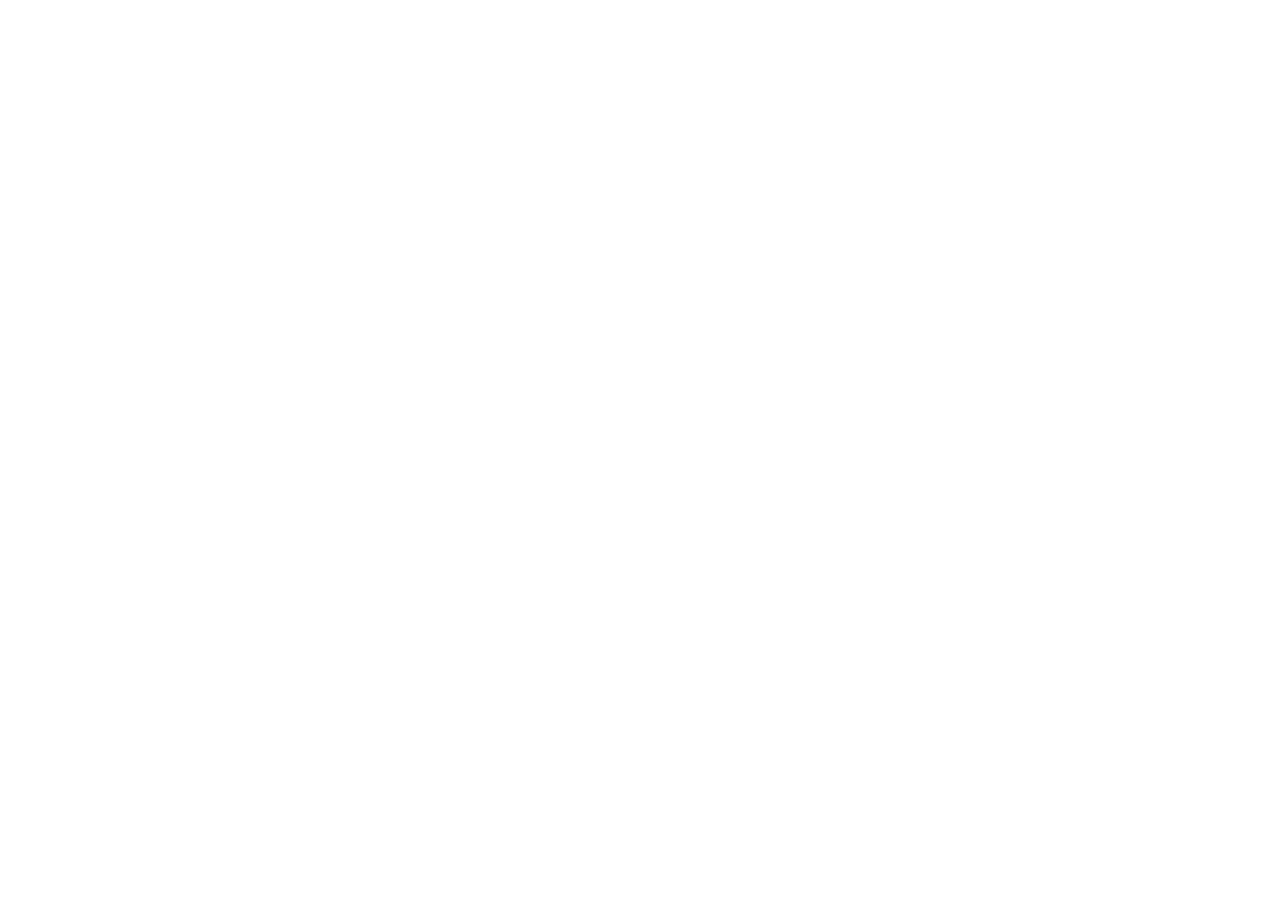
==== index.html @ c9caba83 "#0 create folder" ====
<!DOCTYPE html>
<html lang="en">
<head>
    <meta charset="UTF-8">
    <meta name="viewport" content="width=device-width, initial-scale=1.0">
    <title>Document</title>
</head>
<body>
    
</body>
</html>
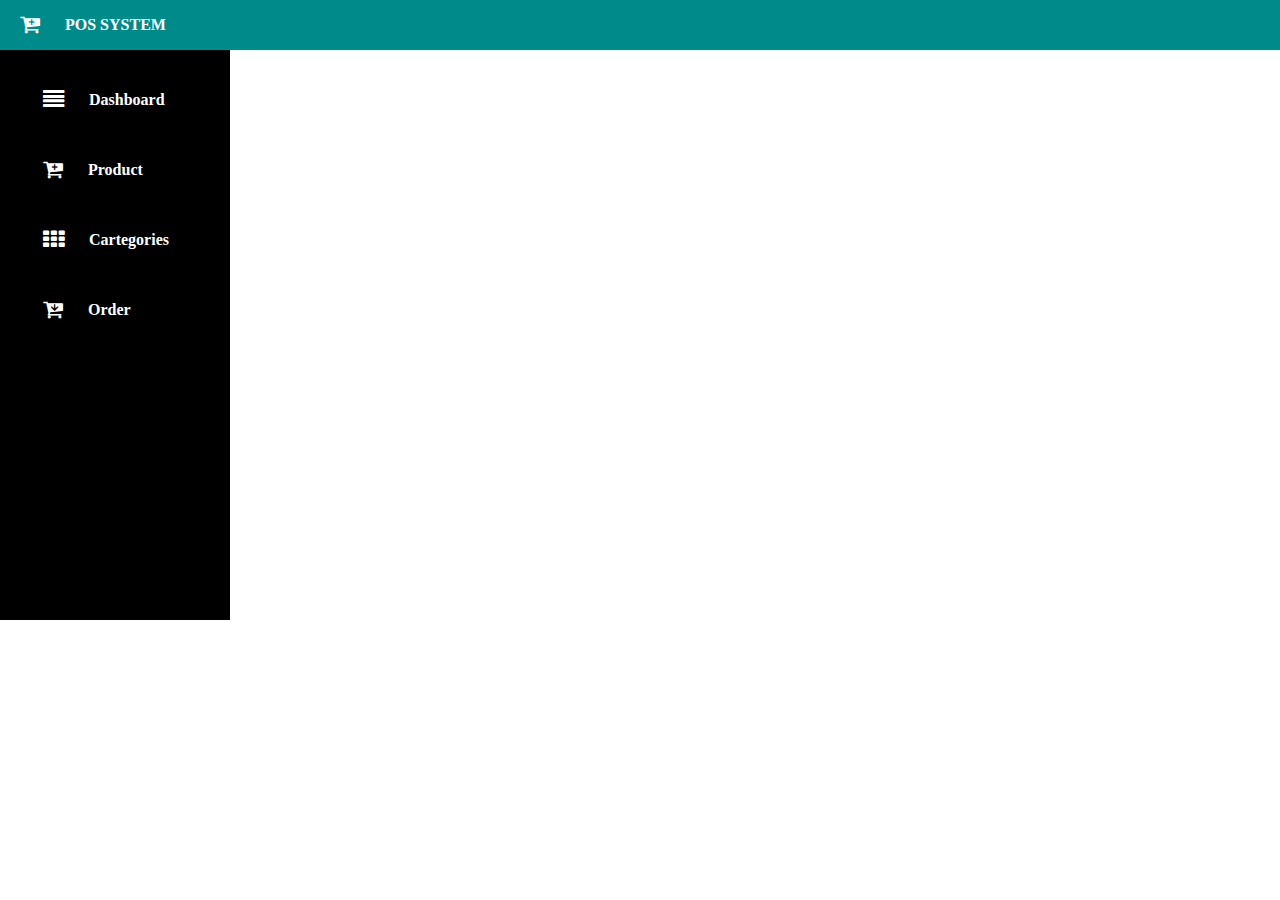
==== commit 0fff4a37: "#8 add  navbar to other page" ====
--- a/index.html
+++ b/index.html
@@ -1,11 +1,46 @@
 <!DOCTYPE html>
 <html lang="en">
+
 <head>
     <meta charset="UTF-8">
     <meta name="viewport" content="width=device-width, initial-scale=1.0">
-    <title>Document</title>
+    <title>Dashboard</title>
+    <link rel="stylesheet" href="css/main.css">
+    <link rel="stylesheet" href="https://cdnjs.cloudflare.com/ajax/libs/font-awesome/4.7.0/css/font-awesome.min.css">
+    <link rel="stylesheet" href="https://fonts.googleapis.com/icon?family=Material+Icons">
+    <script src="js/main.js" defer></script>
 </head>
+
 <body>
-    
-</body>
-</html>+    <nav>
+        <i class="fa fa-cart-plus fa-lg"></i>
+        <h4>POS SYSTEM</h4>
+    </nav>
+
+    <main>
+        <div class="aside-left">
+            <div class="item">
+                <i class="	fa fa-align-justify fa-lg"></i>
+                <a href="#">
+                    <p>Dashboard</p>
+                </a>
+            </div>
+            <div class="item">
+                <i class="fa fa-cart-plus fa-lg"></i>
+                <a href="pages/product.html">
+                    <p>Product</p>
+                </a>
+            </div>
+            <div class="item">
+                <i class="fa fa-th fa-lg"></i>
+                <a href="pages/category.html">
+                    <p>Cartegories</p>
+                </a>
+            </div>
+            <div class="item">
+                <i class="	fa fa-cart-arrow-down fa-lg"></i>
+                <a href="pages/order.html">
+                    <p>Order</p>
+                </a>
+            </div>
+        </div>--- a/css/main.css
+++ b/css/main.css
@@ -0,0 +1,66 @@
+* {
+    padding: 0;
+    margin: 0;
+    color: white;
+}
+
+a {
+    text-decoration: none;
+    font-weight: bold;
+}
+
+/* nav */
+nav {
+    background: darkcyan;
+    height: 50px;
+    display: flex;
+    align-items: center;
+    gap: 25px;
+}
+
+h4 {
+    color: white;
+}
+
+nav i {
+    font-size: larger;
+    /* color: rgb(255, 255, 255); */
+    margin-left: 20px;
+}
+
+
+/* Container */
+main {
+    display: flex;
+}
+
+
+/* Menu */
+main .aside-left {
+    display: flex;
+    /* justify-content: center; */
+    align-items: center;
+    flex-direction: column;
+    width: 230px;
+    height: 570px;
+    background: black;
+}
+
+main .aside-left .item {
+    display: flex;
+    /* justify-content: center; */
+    align-items: center;
+    width: 80%;
+    height: 40px;
+    margin-top: 30px;
+    gap: 25px;
+
+}
+
+main .aside-left .item i {
+    margin-left: 20px;
+}
+
+main .aside-left .item:hover {
+    background: red;
+}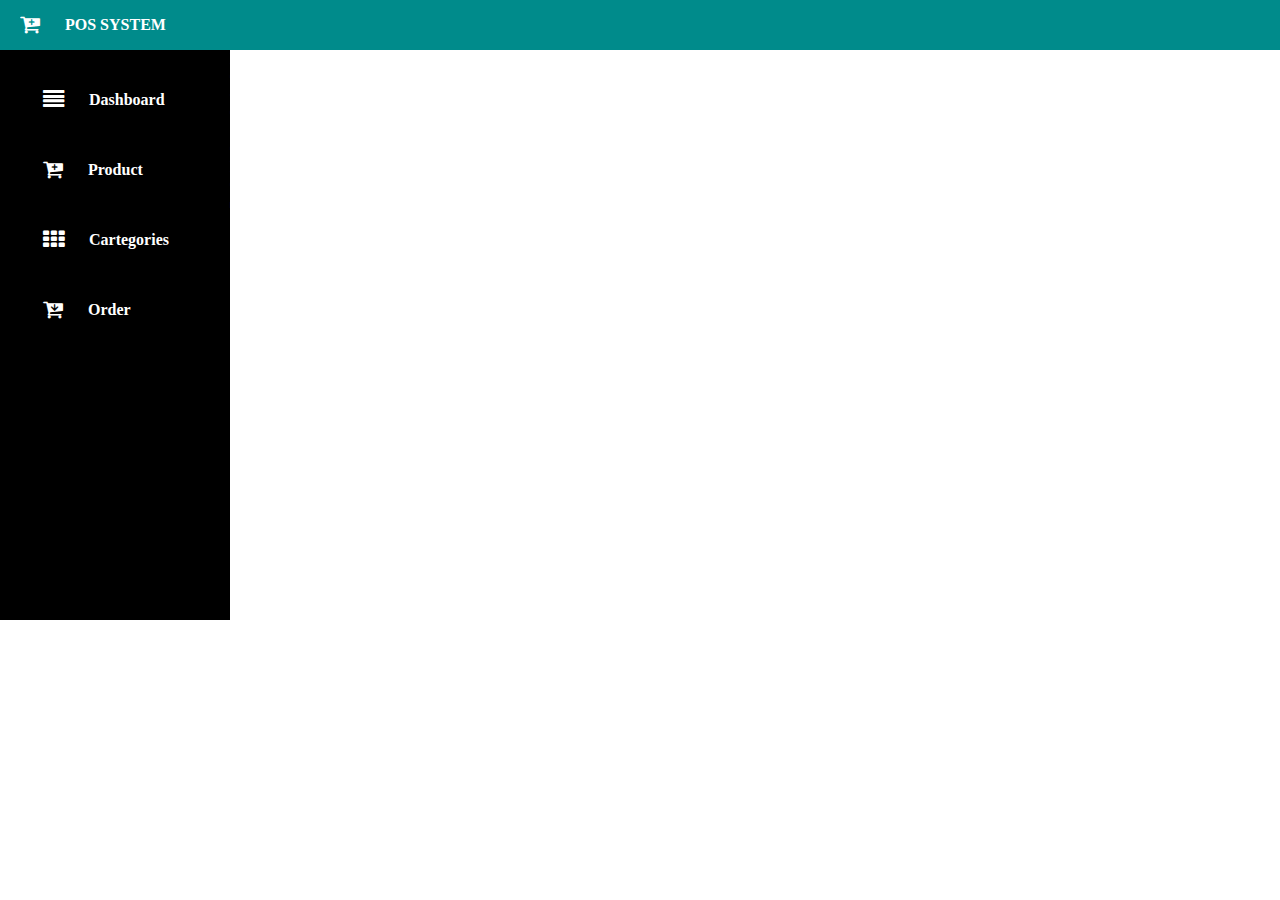
==== commit b4732c81: "#edite on feature add category" ====
--- a/index.html
+++ b/index.html
@@ -16,7 +16,6 @@
         <i class="fa fa-cart-plus fa-lg"></i>
         <h4>POS SYSTEM</h4>
     </nav>
-
     <main>
         <div class="aside-left">
             <div class="item">
@@ -43,4 +42,107 @@
                     <p>Order</p>
                 </a>
             </div>
-        </div>+        </div>
+        <div class="aside-right">
+            <div class="show-items">
+                <div class="show-name">
+                    <div class="box-name">
+                        <p>In Stock</p>
+                    </div>
+                    <div class="box-number">
+                        <p>0</p>
+                    </div>
+                </div>
+                <div class="show-name">
+                    <div class="box-name">
+                        <p>Cartegories</p>
+                    </div>
+                    <div class="box-number">
+                        <p>0</p>
+                    </div>
+                </div>
+                <div class="show-name">
+                    <div class="box-name">
+                        <p>Sold Out</p>
+                    </div>
+                    <div class="box-number">
+                        <p>0</p>
+                    </div>
+                </div>
+                <div class="show-name">
+                    <div class="box-name">
+                        <p>Income</p>
+                    </div>
+                    <div class="box-number">
+                        <p>0$</p>
+                    </div>
+                </div>
+            </div>
+            <div class="table-item">
+                <h1>Top 4 sold product</h1>
+                <table>
+                    <thead>
+                        <tr>
+                            <th>Product ID</th>
+                            <th>Product Name</th>
+                            <th>Category</th>
+                            <th>Price</th>
+                            <th>Amount</th>
+                            <th>Sell Progress</th>
+                        </tr>
+                    </thead>
+                    <tbody>
+                        <tr>
+                            <td>Narith</td>
+                            <td>Rith</td>
+                            <td>Human</td>
+                            <td>10$</td>
+                            <td>10</td>
+                            <td>Up</td>
+                        </tr>
+                        <tr>
+                            <td>Narith</td>
+                            <td>Rith</td>
+                            <td>Human</td>
+                            <td>10$</td>
+                            <td>10</td>
+                            <td>Up</td>
+                        </tr>
+                        <tr>
+                            <td>Narith</td>
+                            <td>Rith</td>
+                            <td>Human</td>
+                            <td>10$</td>
+                            <td>10</td>
+                            <td>Up</td>
+                        </tr>
+                        <tr>
+                            <td>Narith</td>
+                            <td>Rith</td>
+                            <td>Human</td>
+                            <td>10$</td>
+                            <td>10</td>
+                            <td>Up</td>
+                        </tr>
+                        <tr>
+                            <td>Narith</td>
+                            <td>Rith</td>
+                            <td>Human</td>
+                            <td>10$</td>
+                            <td>10</td>
+                            <td>Up</td>
+                        </tr>
+                        <tr>
+                            <td>Narith</td>
+                            <td>Rith</td>
+                            <td>Human</td>
+                            <td>10$</td>
+                            <td>10</td>
+                            <td>Up</td>
+                        </tr>
+                    </tbody>
+                </table>
+            </div>
+        </div>
+    </main>
+</body>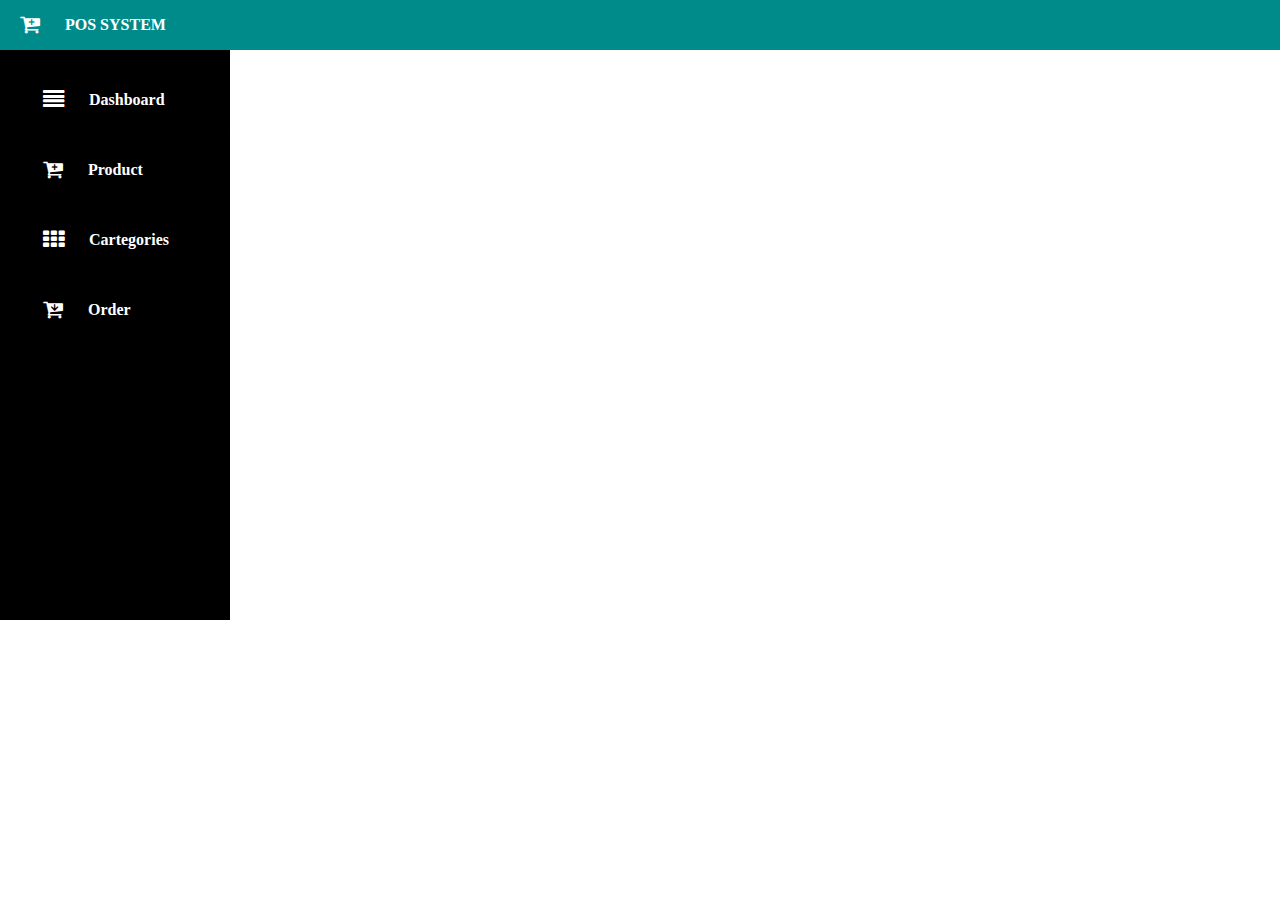
==== commit e5d876d4: "update main code" ====
--- a/index.html
+++ b/index.html
@@ -8,7 +8,7 @@
     <link rel="stylesheet" href="css/main.css">
     <link rel="stylesheet" href="https://cdnjs.cloudflare.com/ajax/libs/font-awesome/4.7.0/css/font-awesome.min.css">
     <link rel="stylesheet" href="https://fonts.googleapis.com/icon?family=Material+Icons">
-    <script src="js/main.js" defer></script>
+    <script src="JS/main.js" defer></script>
 </head>
 
 <body>
@@ -49,32 +49,32 @@
                     <div class="box-name">
                         <p>In Stock</p>
                     </div>
-                    <div class="box-number">
-                        <p>0</p>
+                    <div class="instock">
+                        <!-- <p>0</p> -->
                     </div>
                 </div>
                 <div class="show-name">
                     <div class="box-name">
                         <p>Cartegories</p>
                     </div>
-                    <div class="box-number">
-                        <p>0</p>
+                    <div class="category">
+                        <!-- <p>0</p> -->
                     </div>
                 </div>
                 <div class="show-name">
                     <div class="box-name">
                         <p>Sold Out</p>
                     </div>
-                    <div class="box-number">
-                        <p>0</p>
+                    <div class="soldout">
+                        <!-- <p>0</p> -->
                     </div>
                 </div>
                 <div class="show-name">
                     <div class="box-name">
                         <p>Income</p>
                     </div>
-                    <div class="box-number">
-                        <p>0$</p>
+                    <div class="income">
+                        <!-- <p>0$</p> -->
                     </div>
                 </div>
             </div>
@@ -92,54 +92,6 @@
                         </tr>
                     </thead>
                     <tbody>
-                        <tr>
-                            <td>Narith</td>
-                            <td>Rith</td>
-                            <td>Human</td>
-                            <td>10$</td>
-                            <td>10</td>
-                            <td>Up</td>
-                        </tr>
-                        <tr>
-                            <td>Narith</td>
-                            <td>Rith</td>
-                            <td>Human</td>
-                            <td>10$</td>
-                            <td>10</td>
-                            <td>Up</td>
-                        </tr>
-                        <tr>
-                            <td>Narith</td>
-                            <td>Rith</td>
-                            <td>Human</td>
-                            <td>10$</td>
-                            <td>10</td>
-                            <td>Up</td>
-                        </tr>
-                        <tr>
-                            <td>Narith</td>
-                            <td>Rith</td>
-                            <td>Human</td>
-                            <td>10$</td>
-                            <td>10</td>
-                            <td>Up</td>
-                        </tr>
-                        <tr>
-                            <td>Narith</td>
-                            <td>Rith</td>
-                            <td>Human</td>
-                            <td>10$</td>
-                            <td>10</td>
-                            <td>Up</td>
-                        </tr>
-                        <tr>
-                            <td>Narith</td>
-                            <td>Rith</td>
-                            <td>Human</td>
-                            <td>10$</td>
-                            <td>10</td>
-                            <td>Up</td>
-                        </tr>
                     </tbody>
                 </table>
             </div>
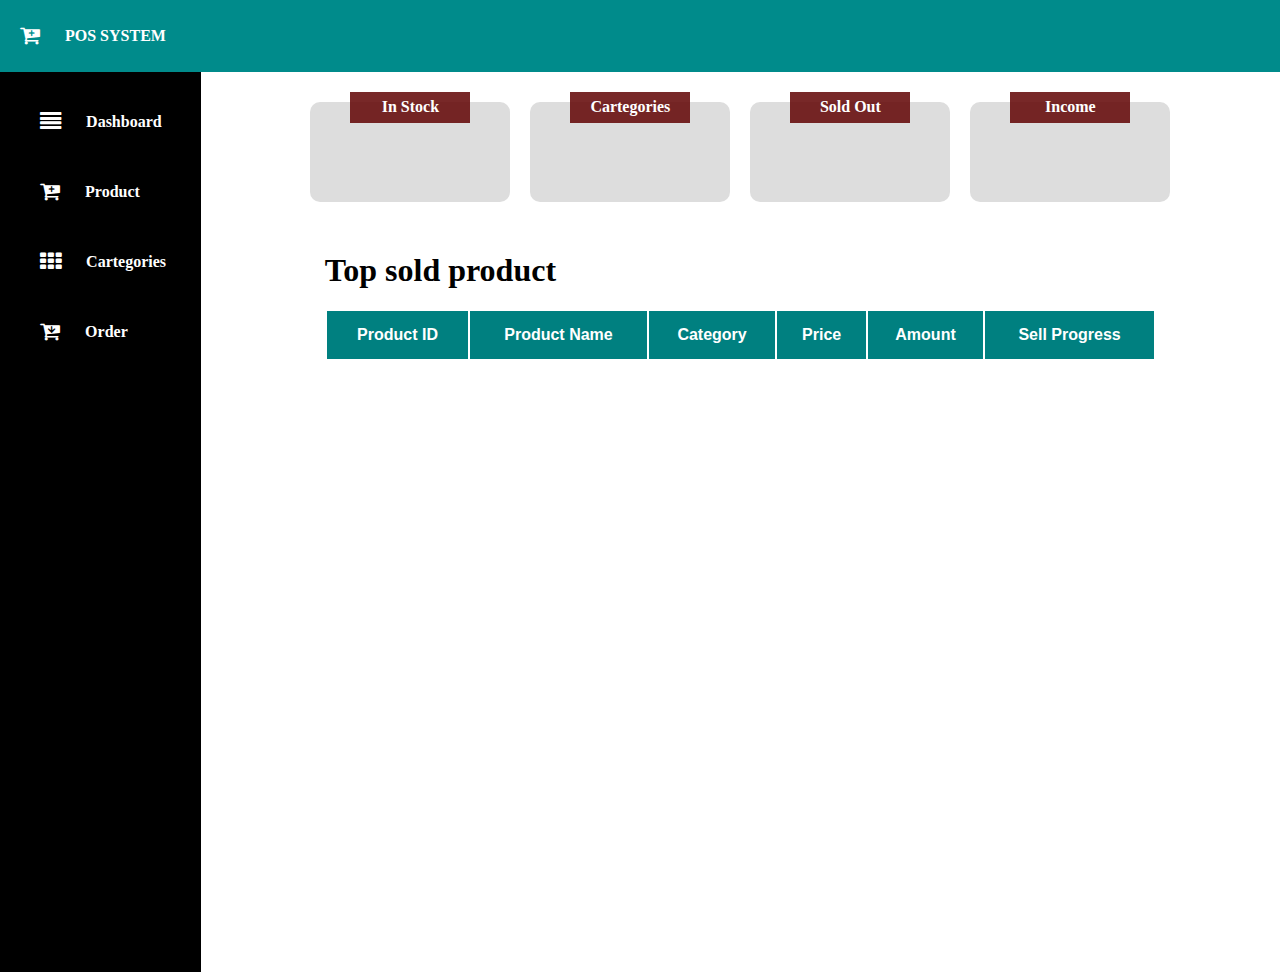
==== commit 06f013bf: "#21 update view product" ====
--- a/index.html
+++ b/index.html
@@ -79,7 +79,7 @@
                 </div>
             </div>
             <div class="table-item">
-                <h1>Top 4 sold product</h1>
+                <h1>Top sold product</h1>
                 <table>
                     <thead>
                         <tr>
--- a/css/main.css
+++ b/css/main.css
@@ -2,6 +2,9 @@
     padding: 0;
     margin: 0;
     color: white;
+}
+body{
+    height: 100vh;
 }
 
 a {
@@ -12,7 +15,7 @@
 /* nav */
 nav {
     background: darkcyan;
-    height: 50px;
+    height: 8%;
     display: flex;
     align-items: center;
     gap: 25px;
@@ -24,7 +27,6 @@
 
 nav i {
     font-size: larger;
-    /* color: rgb(255, 255, 255); */
     margin-left: 20px;
 }
 
@@ -41,8 +43,8 @@
     /* justify-content: center; */
     align-items: center;
     flex-direction: column;
-    width: 230px;
-    height: 570px;
+    width: 17%;
+    height: 100vh;
     background: black;
 }
 
@@ -63,4 +65,113 @@
 
 main .aside-left .item:hover {
     background: red;
+}
+
+main .aside-right {
+    display: flex;
+    flex-direction: column;
+    align-items: center;
+    width: 1170px;
+    height: 100%;
+}
+
+main .aside-right .show-items {
+    display: flex;
+    justify-content: center;
+    width: 77%;
+    height: 100px;
+    margin-top: 30px;
+    gap: 20px;
+
+}
+
+main .aside-right .show-items .show-name {
+    display: flex;
+    flex-direction: column;
+    align-items: center;
+    width: 210px;
+    background: rgb(221, 221, 221);
+    border-radius: 10px;
+    /* border: 1px solid teal; */
+
+}
+
+main .aside-right .show-items .show-name .box-name {
+    display: flex;
+    justify-content: center;
+    align-items: center;
+    width: 120px;
+    height: 35px;
+    margin-top: -10px;
+    background: rgba(102, 11, 11, 0.884);
+    /* border-radius: 5px; */
+}
+
+
+main .aside-right .show-items .show-name .box-name p {
+    color: rgb(255, 255, 255);
+    font-weight: bold;
+}
+
+main .aside-right .show-items .show-name .instock,
+.category,
+.soldout,
+.income {
+    display: flex;
+    justify-content: center;
+    align-items: center;
+    width: 200px;
+    height: 90px;
+}
+
+main .aside-right .show-items .show-name .instock p,
+.category p,
+.soldout p,
+.income p {
+    color: rgb(0, 0, 0);
+    font-size: 50px;
+    font-weight: bold;
+    text-align: center;
+}
+
+main .aside-right .table-item {
+    width: 77%;
+    height: 100%;
+    margin-top: 50px;
+}
+
+main .aside-right .table-item h1 {
+    color: black;
+}
+
+main .aside-right .table-item table {
+    font-family: arial, sans-serif;
+    border-collapse: collapse;
+    width: 100%;
+    margin-top: 20px;
+}
+
+main .aside-right .table-item table th {
+    padding: 15px;
+    background: teal;
+    color: white;
+    border: 2px solid white;
+}
+
+main .aside-right .table-item table td {
+    text-align: center;
+    padding: 15px;
+    color: black;
+    font-weight: bold;
+    border-top: 2px solid white;
+    border-bottom: 2px solid white;
+}
+
+
+main .aside-right .table-item table tr:nth-child(even) {
+    background: rgb(217, 218, 214);
+}
+
+main .aside-right .table-item table td i{
+    color: rgb(0, 226, 49);
 }